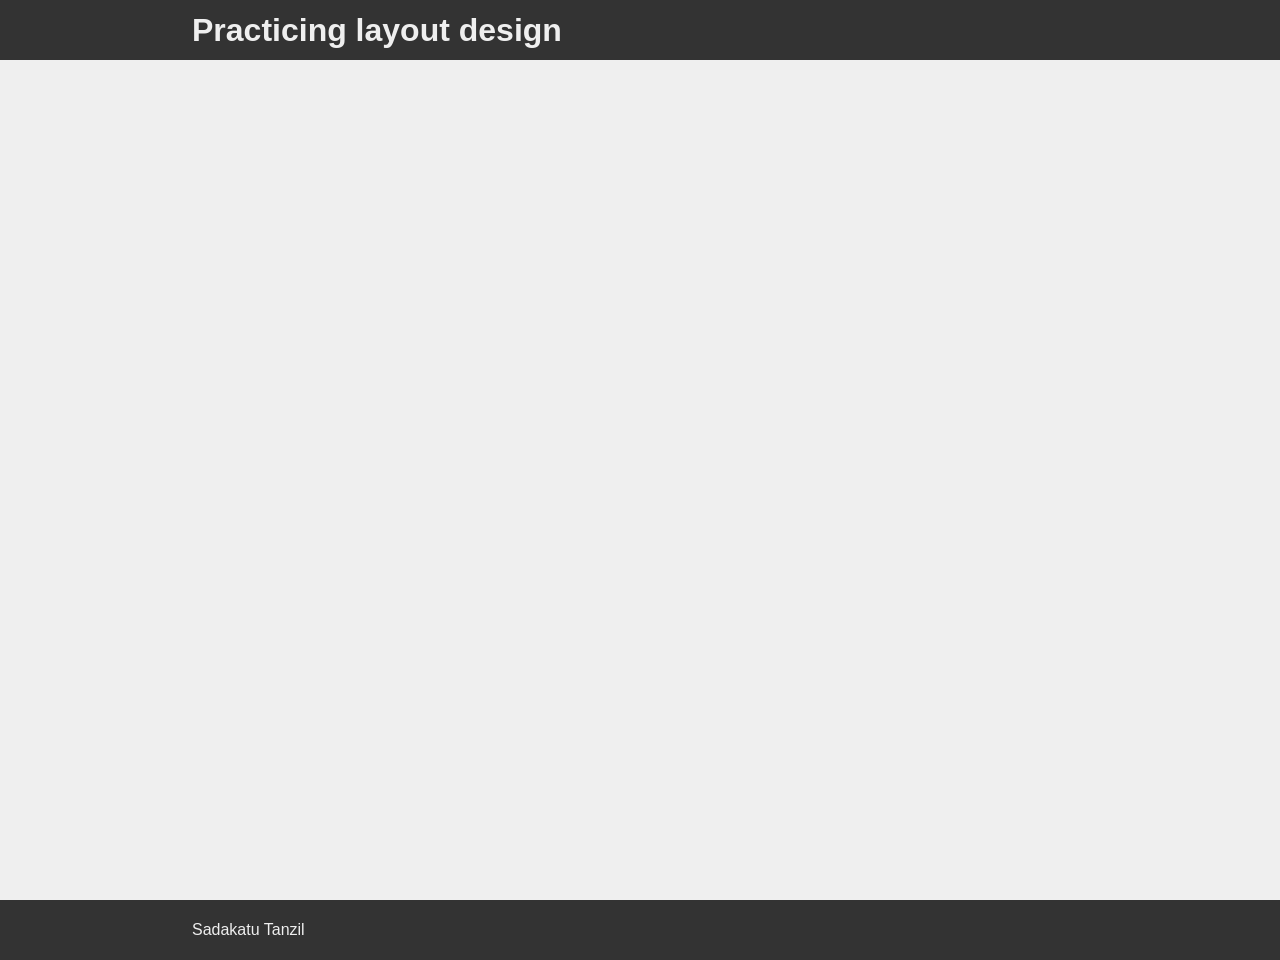
==== layout-solutions/exhibit-1.html @ 80ccd4dd "added other pages and added their links in home" ====
<!DOCTYPE html>
<html lang="en">

<head>
  <meta charset="UTF-8">
  <meta name="viewport" content="width=device-width, initial-scale=1.0">
  <title>Layout Test</title>
  <link rel="stylesheet" href="../index.css">
</head>

<body>
  <header>
    <div class="container">
      <h1>Practicing layout design</h1>
    </div>
  </header>

  <main>

  </main>

  <footer>
    <div class="container">
      <p>Sadakatu Tanzil</p>
    </div>
  </footer>
</body>

</html>
---- index.css ----
* {
  box-sizing: border-box;
  margin: 0;
  padding: 0;
}

body {
  background-color: #efefef;
  font-family: sans-serif;
}

header,
footer {
  height: 60px;
  background-color: #333333;
  color: #efefef;
}

.container {
  display: flex;
  align-items: center;
  max-width: 70%;
  height: 100%;
  margin: 0 auto;
}

main {
  min-height: calc(100vh - 60px);
  display: flex;
  flex-wrap: wrap;
  justify-content: center;
  align-items: center;
}

.exhibit {
  margin: 8px;
  box-shadow: 0 0 8px #cfcfcf;
  border-radius: 4px;
}

.exhibit__image {
  width: 256px;
  border-radius: 4px;
}

.exhibit__caption {
  display: flex;
  padding: 8px;
  justify-content: space-between;
  align-items: center;
}

.exhibit a {
  text-decoration: none;
  background-color: #63a2f7;
  color: #efefef;
  padding: 8px 16px;
  border-radius: 4px;
}
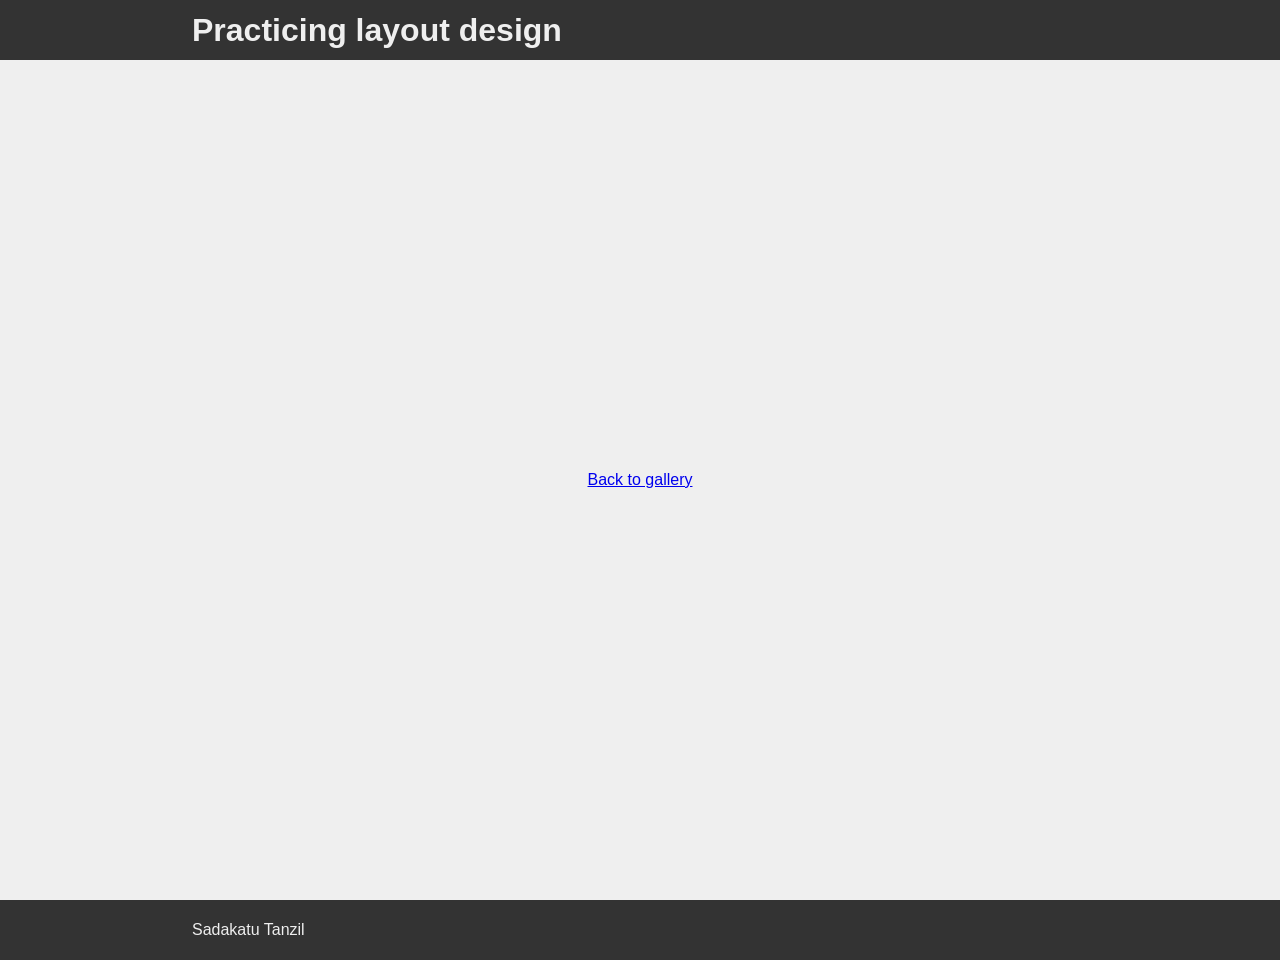
==== commit bfd1b244: "added links to homepage" ====
--- a/layout-solutions/exhibit-1.html
+++ b/layout-solutions/exhibit-1.html
@@ -16,6 +16,7 @@
   </header>
 
   <main>
+    <a href="../index.html">Back to gallery</a>
 
   </main>
 
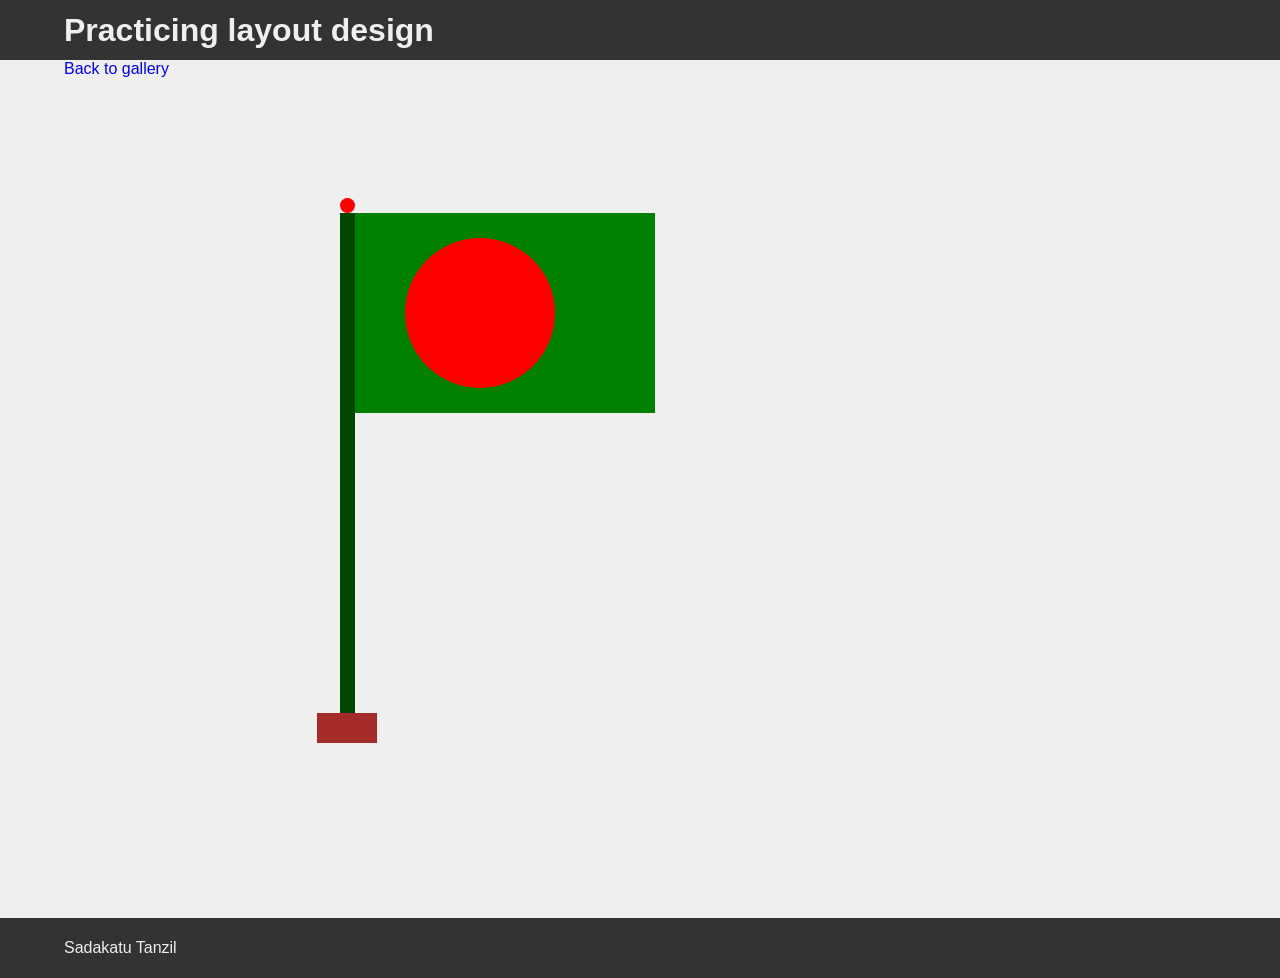
==== commit d746e286: "completed the flag" ====
--- a/layout-solutions/exhibit-1.html
+++ b/layout-solutions/exhibit-1.html
@@ -6,6 +6,7 @@
   <meta name="viewport" content="width=device-width, initial-scale=1.0">
   <title>Layout Test</title>
   <link rel="stylesheet" href="../index.css">
+  <link rel="stylesheet" href="exhibit-1.css">
 </head>
 
 <body>
@@ -16,8 +17,30 @@
   </header>
 
   <main>
-    <a href="../index.html">Back to gallery</a>
+    <div class="container">
+      <a href="../index.html">Back to gallery</a>
+    </div>
 
+    <section>
+      <div class="base">
+        <div class="canvas">
+          <div class="layer1">
+            <div class="pole-circle"></div>
+          </div>
+
+          <div class="layer2">
+            <div class="flag-pole"></div>
+            <div class="flag-rectangle">
+              <div class="flag-circle"></div>
+            </div>
+          </div>
+
+          <div class="layer3">
+            <div class="pole-foot"></div>
+          </div>
+        </div>
+      </div>
+    </section>
   </main>
 
   <footer>
--- a/index.css
+++ b/index.css
@@ -16,24 +16,29 @@
   color: #efefef;
 }
 
+a {
+  text-decoration: none;
+}
+
 .container {
   display: flex;
   align-items: center;
-  max-width: 70%;
+  max-width: 90%;
   height: 100%;
   margin: 0 auto;
 }
 
-main {
+.main-section {
   min-height: calc(100vh - 60px);
   display: flex;
   flex-wrap: wrap;
   justify-content: center;
   align-items: center;
+  gap: 8px;
 }
 
 .exhibit {
-  margin: 8px;
+  padding: 8px;
   box-shadow: 0 0 8px #cfcfcf;
   border-radius: 4px;
 }
@@ -45,15 +50,13 @@
 
 .exhibit__caption {
   display: flex;
-  padding: 8px;
   justify-content: space-between;
   align-items: center;
 }
 
 .exhibit a {
-  text-decoration: none;
   background-color: #63a2f7;
   color: #efefef;
-  padding: 8px 16px;
+  padding: 4px 8px;
   border-radius: 4px;
 }
--- a/layout-solutions/exhibit-1.css
+++ b/layout-solutions/exhibit-1.css
@@ -0,0 +1,62 @@
+.base {
+  min-height: calc(100vh - 60px);
+  display: flex;
+  justify-content: center;
+  align-items: center;
+}
+
+.canvas {
+  width: 600px;
+  height: 600px;
+  margin: 16px;
+  display: flex;
+  flex-direction: column;
+  justify-content: flex-start;
+}
+
+.layer2 {
+  display: flex;
+}
+
+.flag-stand {
+  display: flex;
+  flex-direction: column;
+  align-items: center;
+}
+
+.flag-pole {
+  width: 15px;
+  height: 500px;
+  background-color: rgb(0, 70, 0);
+}
+
+.pole-circle {
+  width: 15px;
+  height: 15px;
+  border-radius: 50%;
+  background-color: red;
+}
+
+.pole-foot {
+  width: 60px;
+  height: 30px;
+  background-color: brown;
+  margin-left: -23px;
+}
+
+.flag-rectangle {
+  width: 300px;
+  height: 200px;
+  background-color: green;
+  display: flex;
+  justify-content: center;
+  align-items: center;
+}
+
+.flag-circle {
+  width: 150px;
+  height: 150px;
+  background-color: red;
+  border-radius: 50%;
+  margin-right: 50px;
+}
